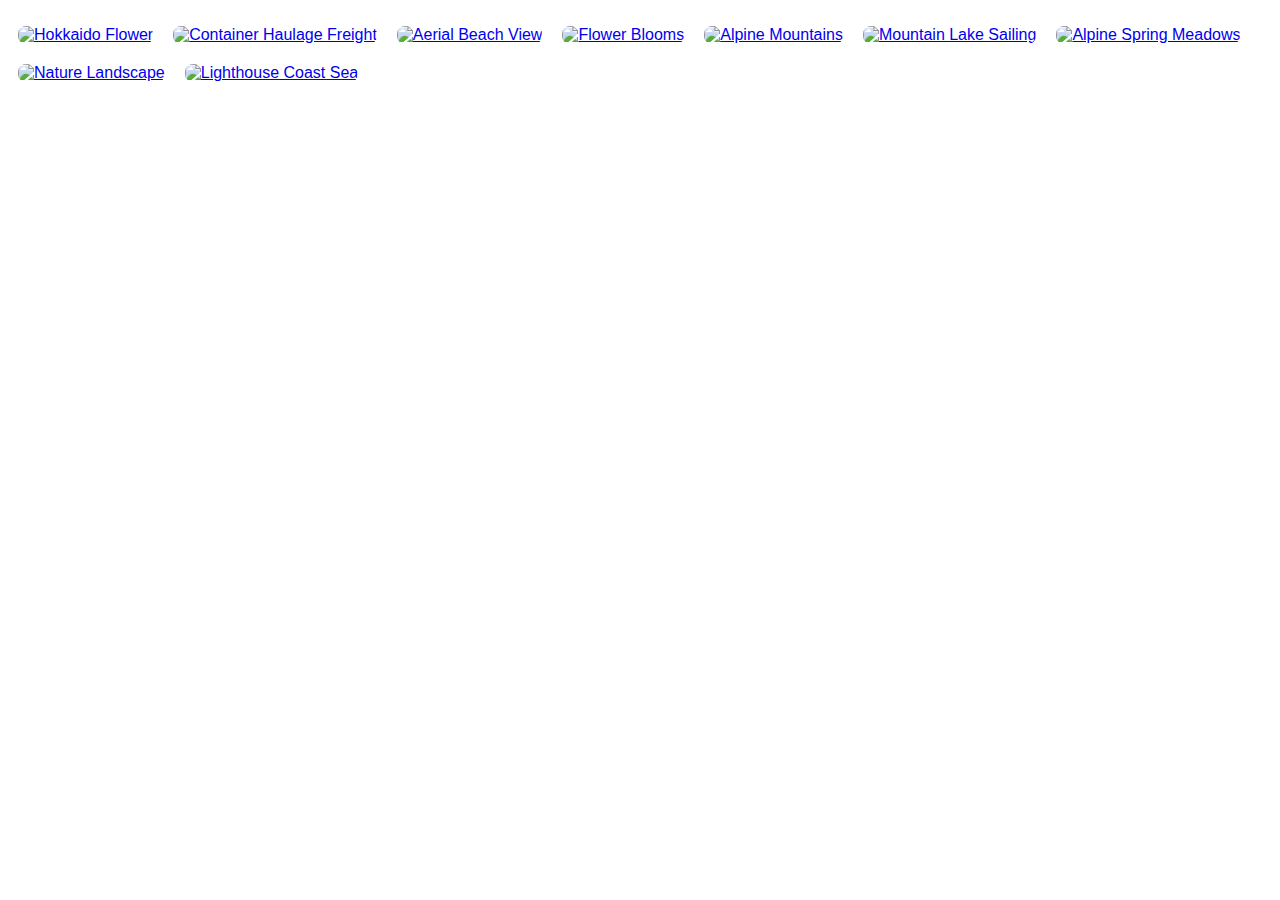
==== index.html @ dd2e5be5 "Initial commit" ====
<!DOCTYPE html>
<html lang="en">
  <head>
    <meta charset="UTF-8" />
    <meta http-equiv="X-UA-Compatible" content="IE=edge" />
    <meta name="viewport" content="width=device-width, initial-scale=1.0" />
    <title>Homework 8</title>
    <link rel="stylesheet" href="./css/styles.css" />
    <link rel="stylesheet" href="https://cdn.jsdelivr.net/npm/basiclightbox@5.0.4/dist/basicLightbox.min.css">   
</head>  
  </head>
  <body>  
    <ul class="gallery"></ul>  

    <script src="./js/gallery.js"></script>  
    <script src="https://cdn.jsdelivr.net/npm/basiclightbox@5.0.4/dist/basicLightbox.min.js"></script>   
</body>  
</html>
---- css/styles.css ----
body {  
    font-family: Arial, sans-serif;  
}  

.gallery {  
    display: flex;  
    flex-wrap: wrap;  
    list-style: none;  
    padding: 0;  
}  

.gallery-item {  
    margin: 10px;  
}  

.gallery-image {  
    width: 200px;  
    height: auto;  
    border-radius: 8px;  
    cursor: pointer;  
}
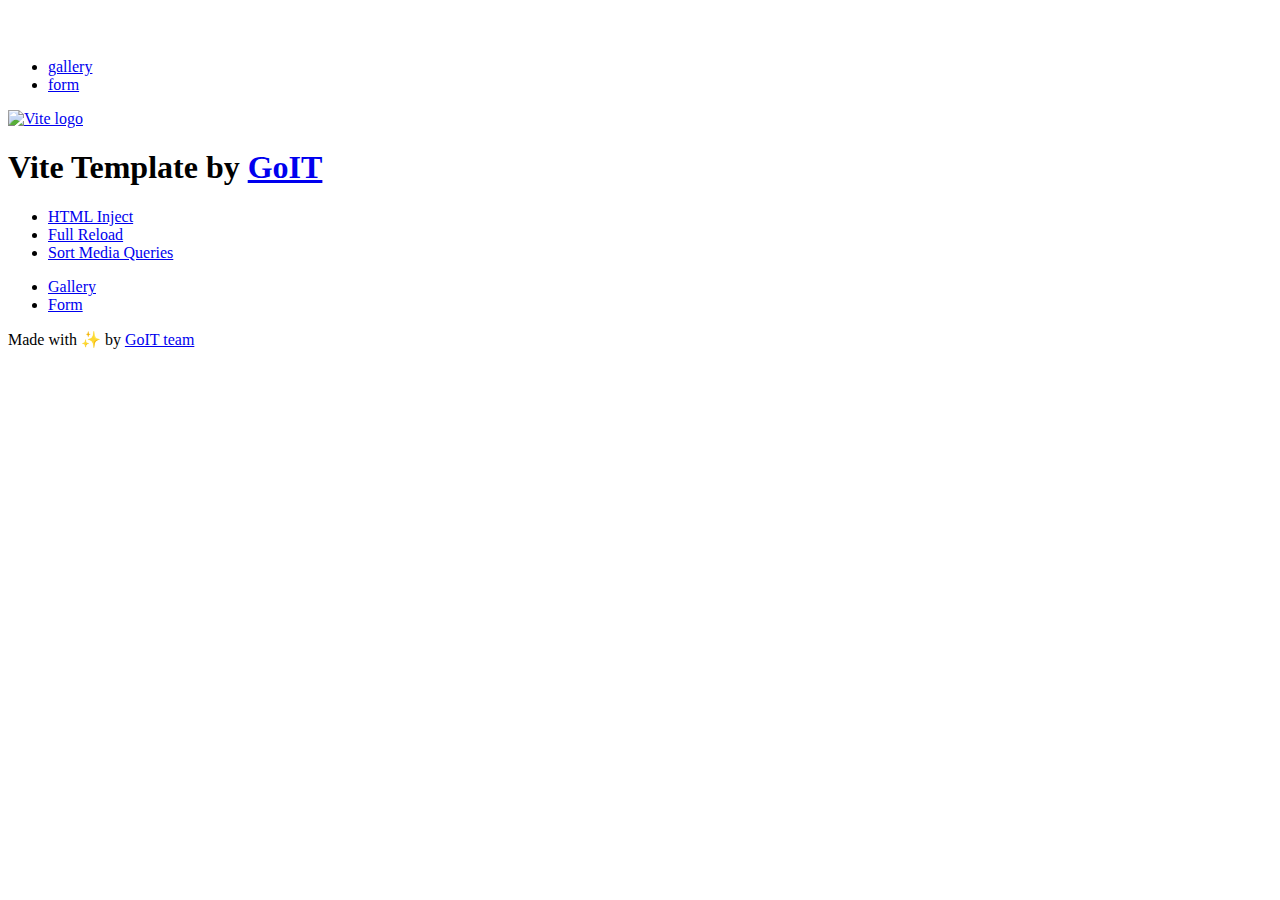
==== commit 866144d1: "Deploying to gh-pages from @ Maskymer/goit-js-hw-09@b7e1ac26c538b5fb586ab4f10c8d0771366d1db1 🚀" ====
--- a/index.html
+++ b/index.html
@@ -2,17 +2,132 @@
 <html lang="en">
   <head>
     <meta charset="UTF-8" />
-    <meta http-equiv="X-UA-Compatible" content="IE=edge" />
+    <link rel="icon" type="image/svg+xml" href="/vanilla-app-template/favicon.svg" />
     <meta name="viewport" content="width=device-width, initial-scale=1.0" />
-    <title>Homework 8</title>
-    <link rel="stylesheet" href="./css/styles.css" />
-    <link rel="stylesheet" href="https://cdn.jsdelivr.net/npm/basiclightbox@5.0.4/dist/basicLightbox.min.css">   
-</head>  
+    <title>Vanilla App Template</title>
+    <script type="module" crossorigin src="/vanilla-app-template/assets/styles-CZ8WjaWo.js"></script>
+    <link rel="stylesheet" crossorigin href="/vanilla-app-template/assets/styles-CFrPtiMb.css">
   </head>
-  <body>  
-    <ul class="gallery"></ul>  
+  <body>
+    <header class="header">
+  <div class="container">
+    <nav class="nav">
+      <a class="nav-logo" href="./index.html" aria-label="Site logo">
+        <svg class="nav-logo-icon" width="100" height="30">
+          <use href="/vanilla-app-template/assets/sprite-E8vg0sBb.svg#logo"></use>
+        </svg>
+      </a>
+      <ul class="nav-list">
+        <li class="nav-item">
+          <a class="nav-link {=$highlight-act}" href="./1-gallery.html">gallery</a>
+        </li>
+        <li class="nav-item">
+          <a class="nav-link {=$highlight-curr}" href="./2-form.html">form</a>
+        </li>
+      </ul>
+    </nav>
+  </div>
+</header>
 
-    <script src="./js/gallery.js"></script>  
-    <script src="https://cdn.jsdelivr.net/npm/basiclightbox@5.0.4/dist/basicLightbox.min.js"></script>   
-</body>  
+
+    <main>
+      <!-- Loads the specified .html file -->
+      <section class="vite-promo">
+  <div class="container">
+    <div class="vite-promo-thumb">
+      <a
+        class="vite-promo-link"
+        href="https://vitejs.dev/"
+        target="_blank"
+        rel="noopener noreferrer"
+        aria-label="Link to Vite official website"
+        title="Vite.js  build tool"
+      >
+        <!-- Path to images as from index.html file -->
+        <img
+          class="pic"
+          src="/vanilla-app-template/assets/vite-logo-9o_aqrTe.png"
+          alt="Vite logo"
+          width="640"
+          height="640"
+        />
+      </a>
+    </div>
+    <h1 class="main-title">
+      <span class="main-title-gradient">Vite</span>
+      Template by
+      <a
+        class="main-title-link"
+        href="https://github.com/goitacademy/vanilla-app-template"
+        target="_blank"
+        rel="noopener noreferrer"
+      >
+        GoIT
+      </a>
+    </h1>
+  </div>
+</section>
+
+      <article class="badges">
+  <div class="container">
+    <ul class="badges-list">
+      <li class="badges-item">
+        <a
+          class="badges-link"
+          href="https://www.npmjs.com/package/vite-plugin-html-inject"
+          target="_blank"
+          rel="noopener noreferrer"
+        >
+          HTML Inject
+        </a>
+      </li>
+      <li class="badges-item">
+        <a
+          class="badges-link"
+          href="https://www.npmjs.com/package/vite-plugin-full-reload"
+          target="_blank"
+          rel="noopener noreferrer"
+        >
+          Full Reload
+        </a>
+      </li>
+      <li class="badges-item">
+        <a
+          class="badges-link"
+          href="https://www.npmjs.com/package/postcss-sort-media-queries"
+          target="_blank"
+          rel="noopener noreferrer"
+        >
+          Sort Media Queries
+        </a>
+      </li>
+    </ul>
+  </div>
+</article>
+
+      
+      <ul>
+        <li><a href="./1-gallery.html">Gallery</a></li>
+        <li><a href="./2-form.html">Form</a></li>
+      </ul>
+    </main>
+
+    <footer class="footer">
+  <div class="container">
+    <p class="footer-desc">
+      Made with ✨ by
+      <a
+        class="footer-link"
+        href="https://goit.global/ua/"
+        target="_blank"
+        rel="noopener noreferrer"
+      >
+        GoIT team
+      </a>
+    </p>
+  </div>
+</footer>
+
+
+  </body>
 </html>
